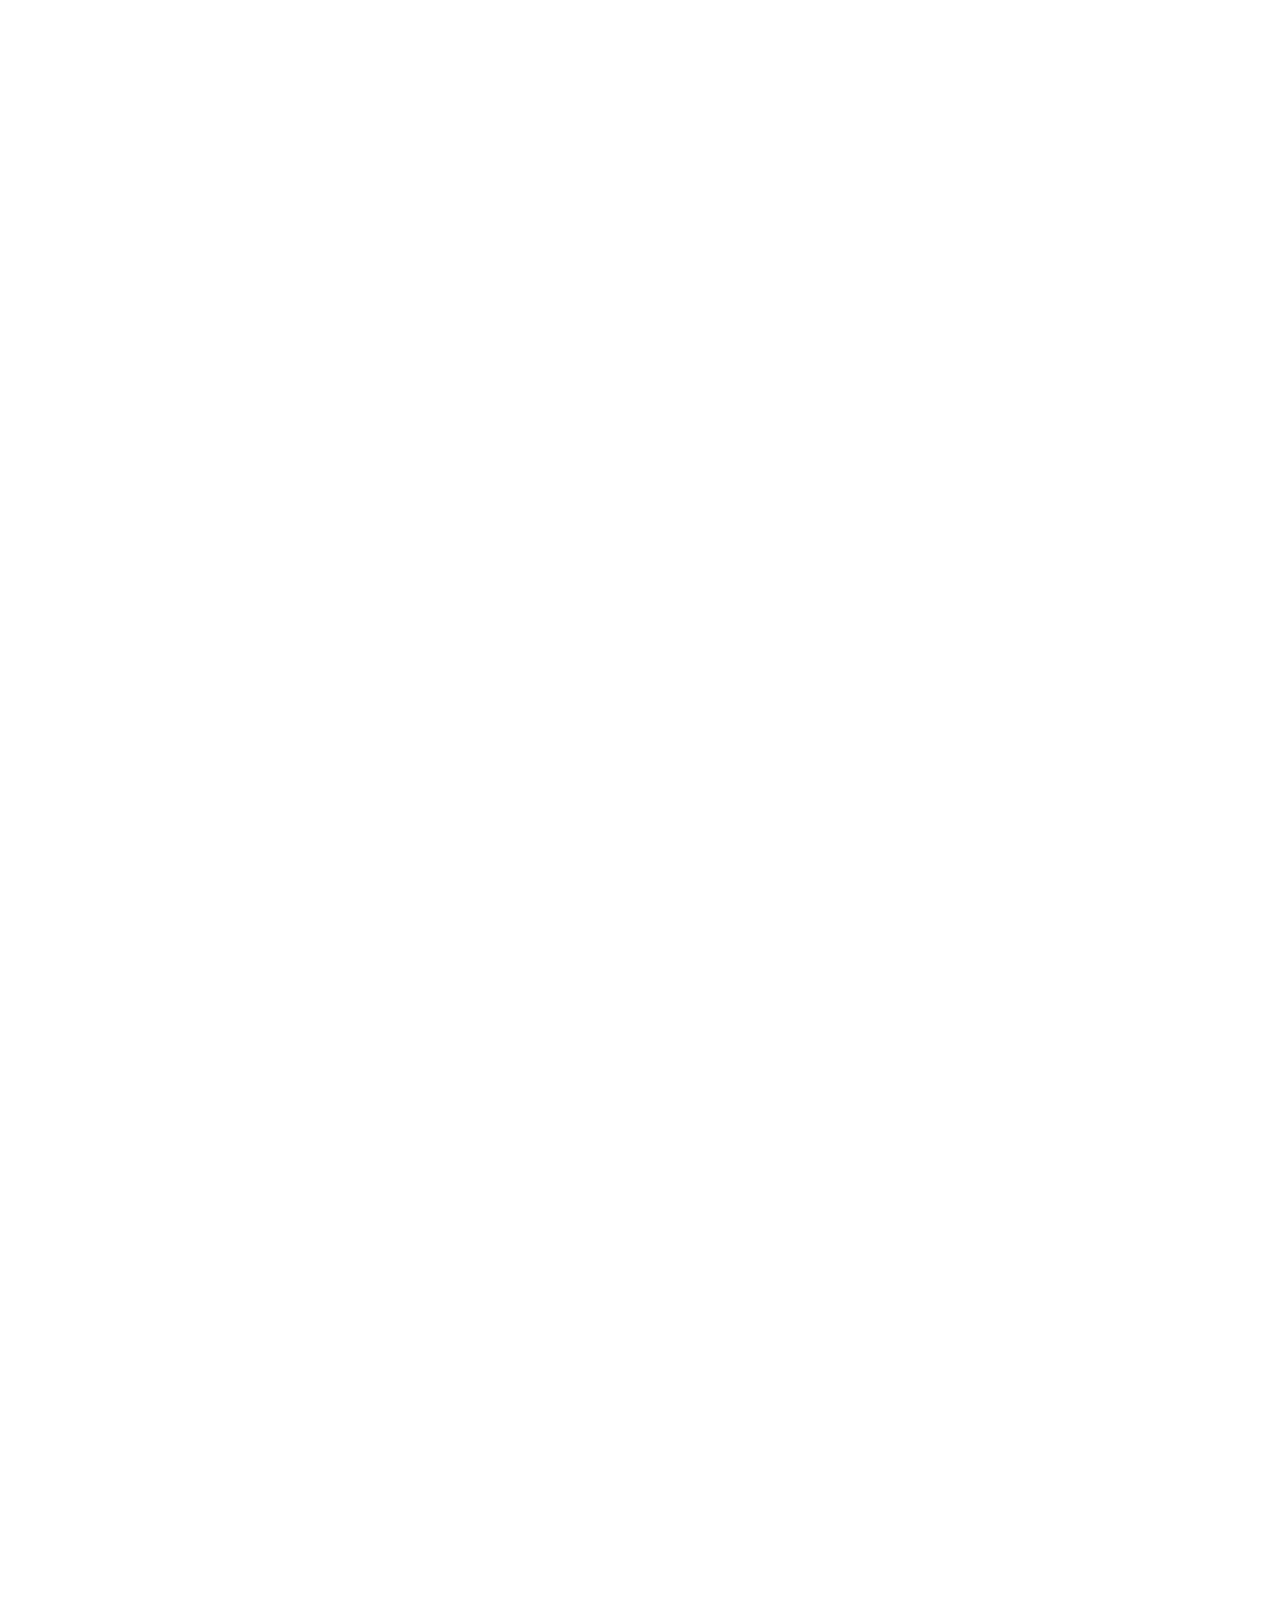
==== fractal.html @ 62e67a99 "Add files via upload" ====
<!DOCTYPE html>
<html lang="en">
<head>
  <meta charset="UTF-8">
  <meta name="viewport" content="width=device-width, initial-scale=1.0">
  <meta http-equiv="X-UA-Compatible" content="ie=edge">
  <script src="main.js" defer></script>
  <script src="ccolor.css" defer></script>
  <title>Фрактал</title>

</head>
<canvas id="stars" width="1500" height="1500"></canvas>
<canvas id="grass" width="1500" height="1500"></canvas>
<canvas id="myCanvas" width="1500" height="1500"></canvas>
<canvas id="leaves" width="1500" height="1500"></canvas>

 
</body>
</html>
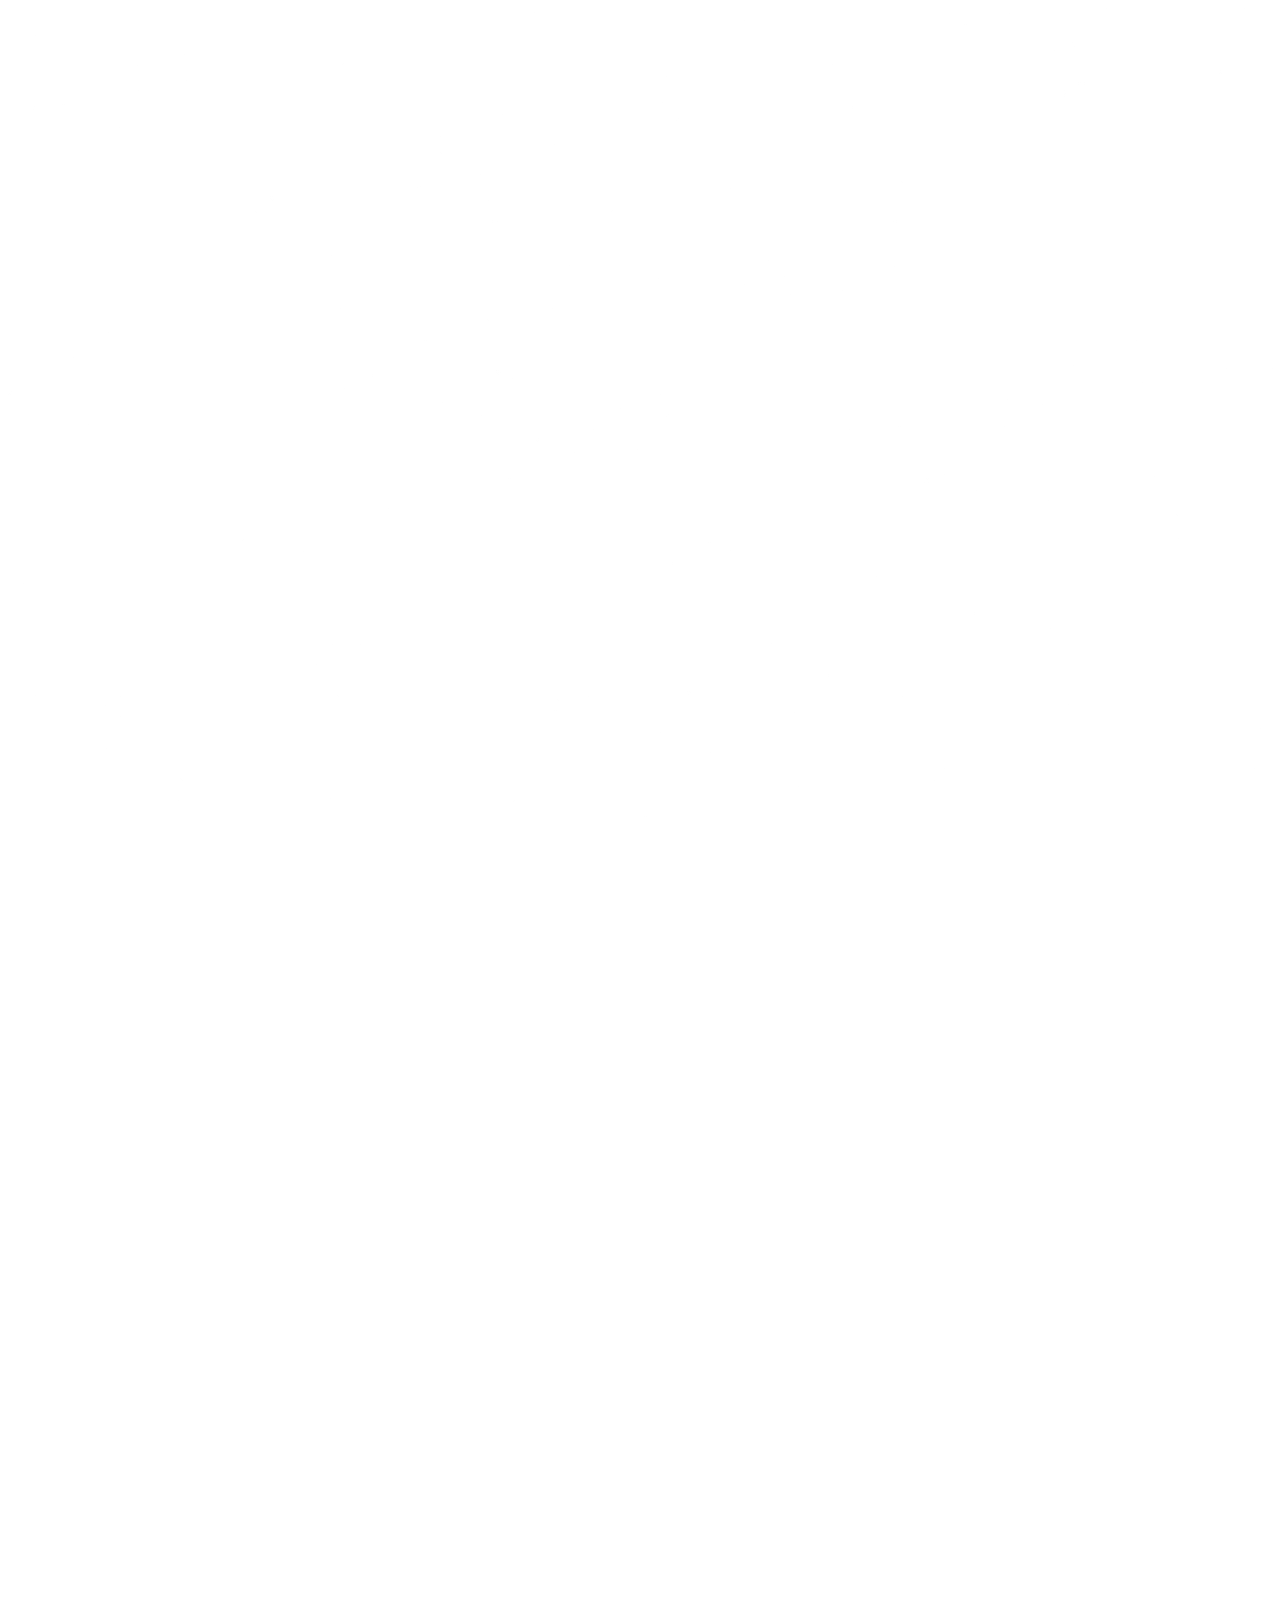
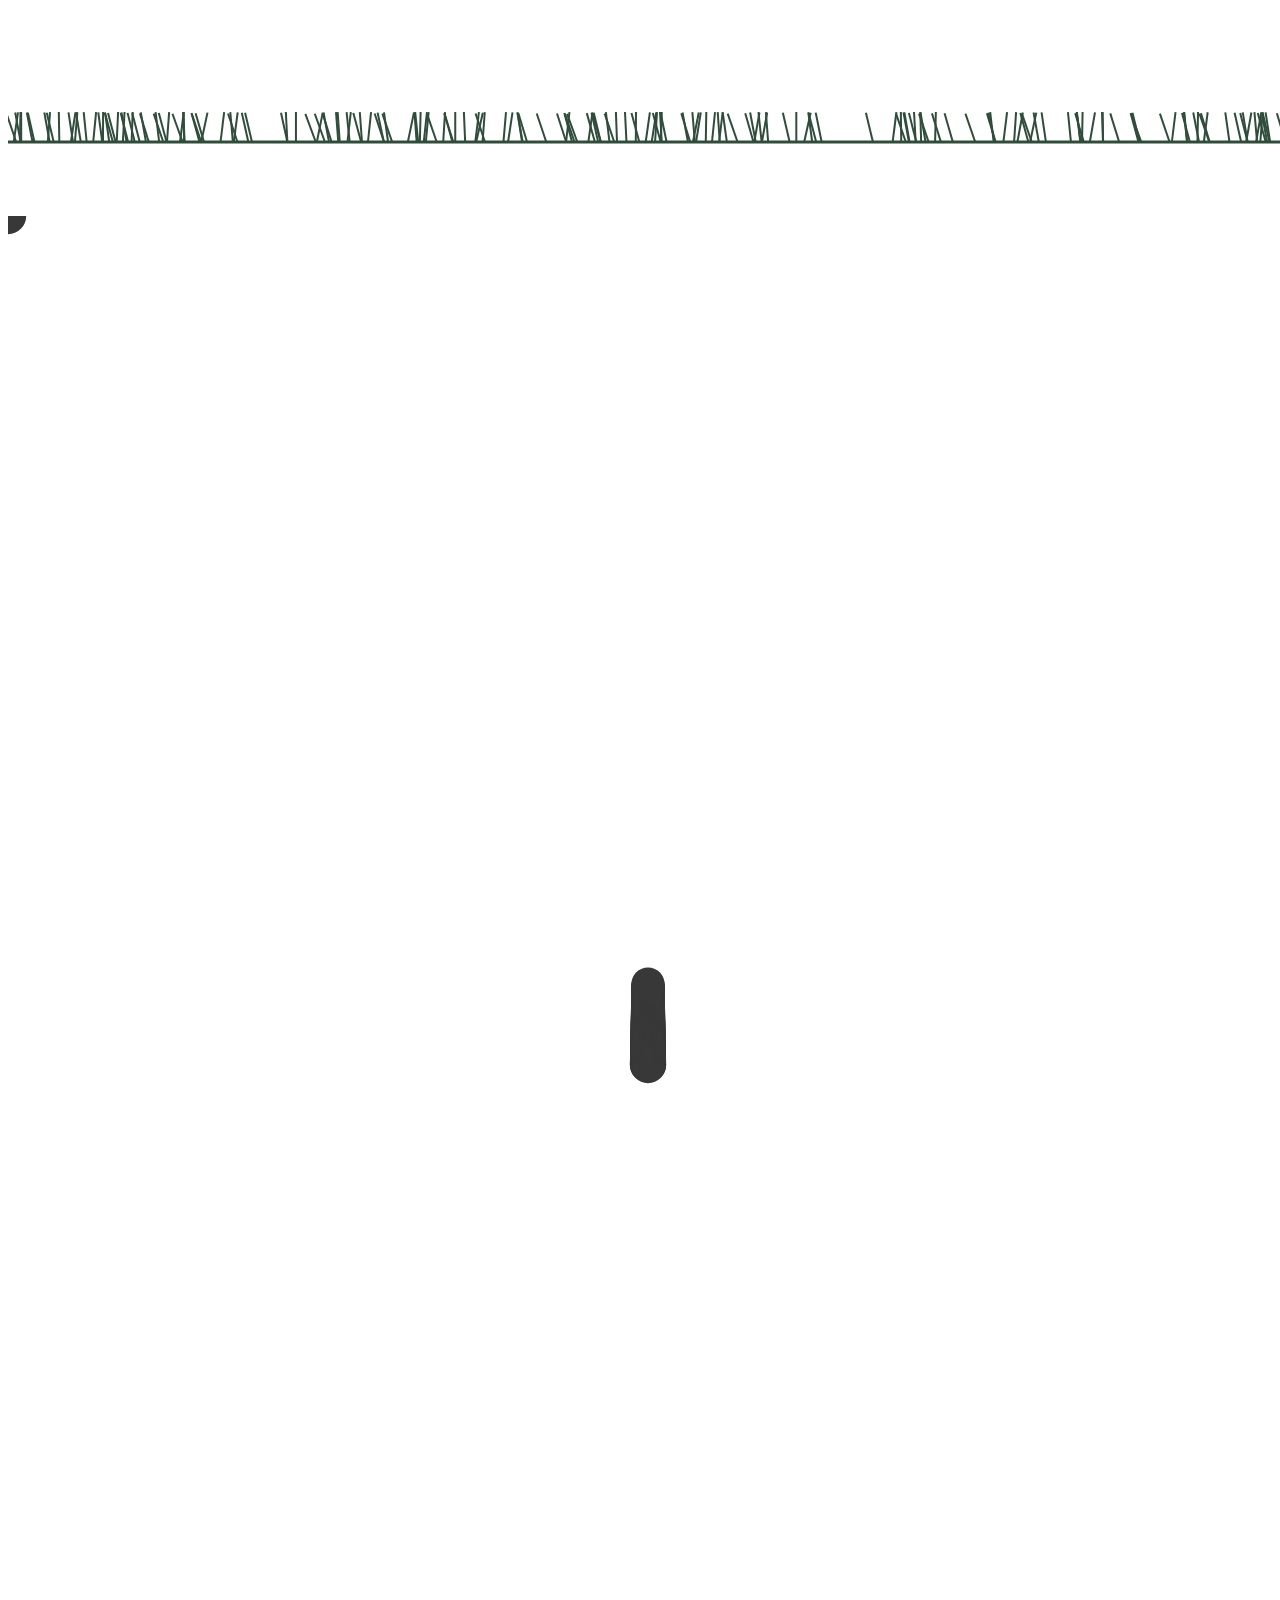
==== commit 2875ec28: "Update fractal.html" ====
--- a/fractal.html
+++ b/fractal.html
@@ -4,7 +4,7 @@
   <meta charset="UTF-8">
   <meta name="viewport" content="width=device-width, initial-scale=1.0">
   <meta http-equiv="X-UA-Compatible" content="ie=edge">
-  <script src="main.js" defer></script>
+  <script src="frac.js" defer></script>
   <script src="ccolor.css" defer></script>
   <title>Фрактал</title>
 
